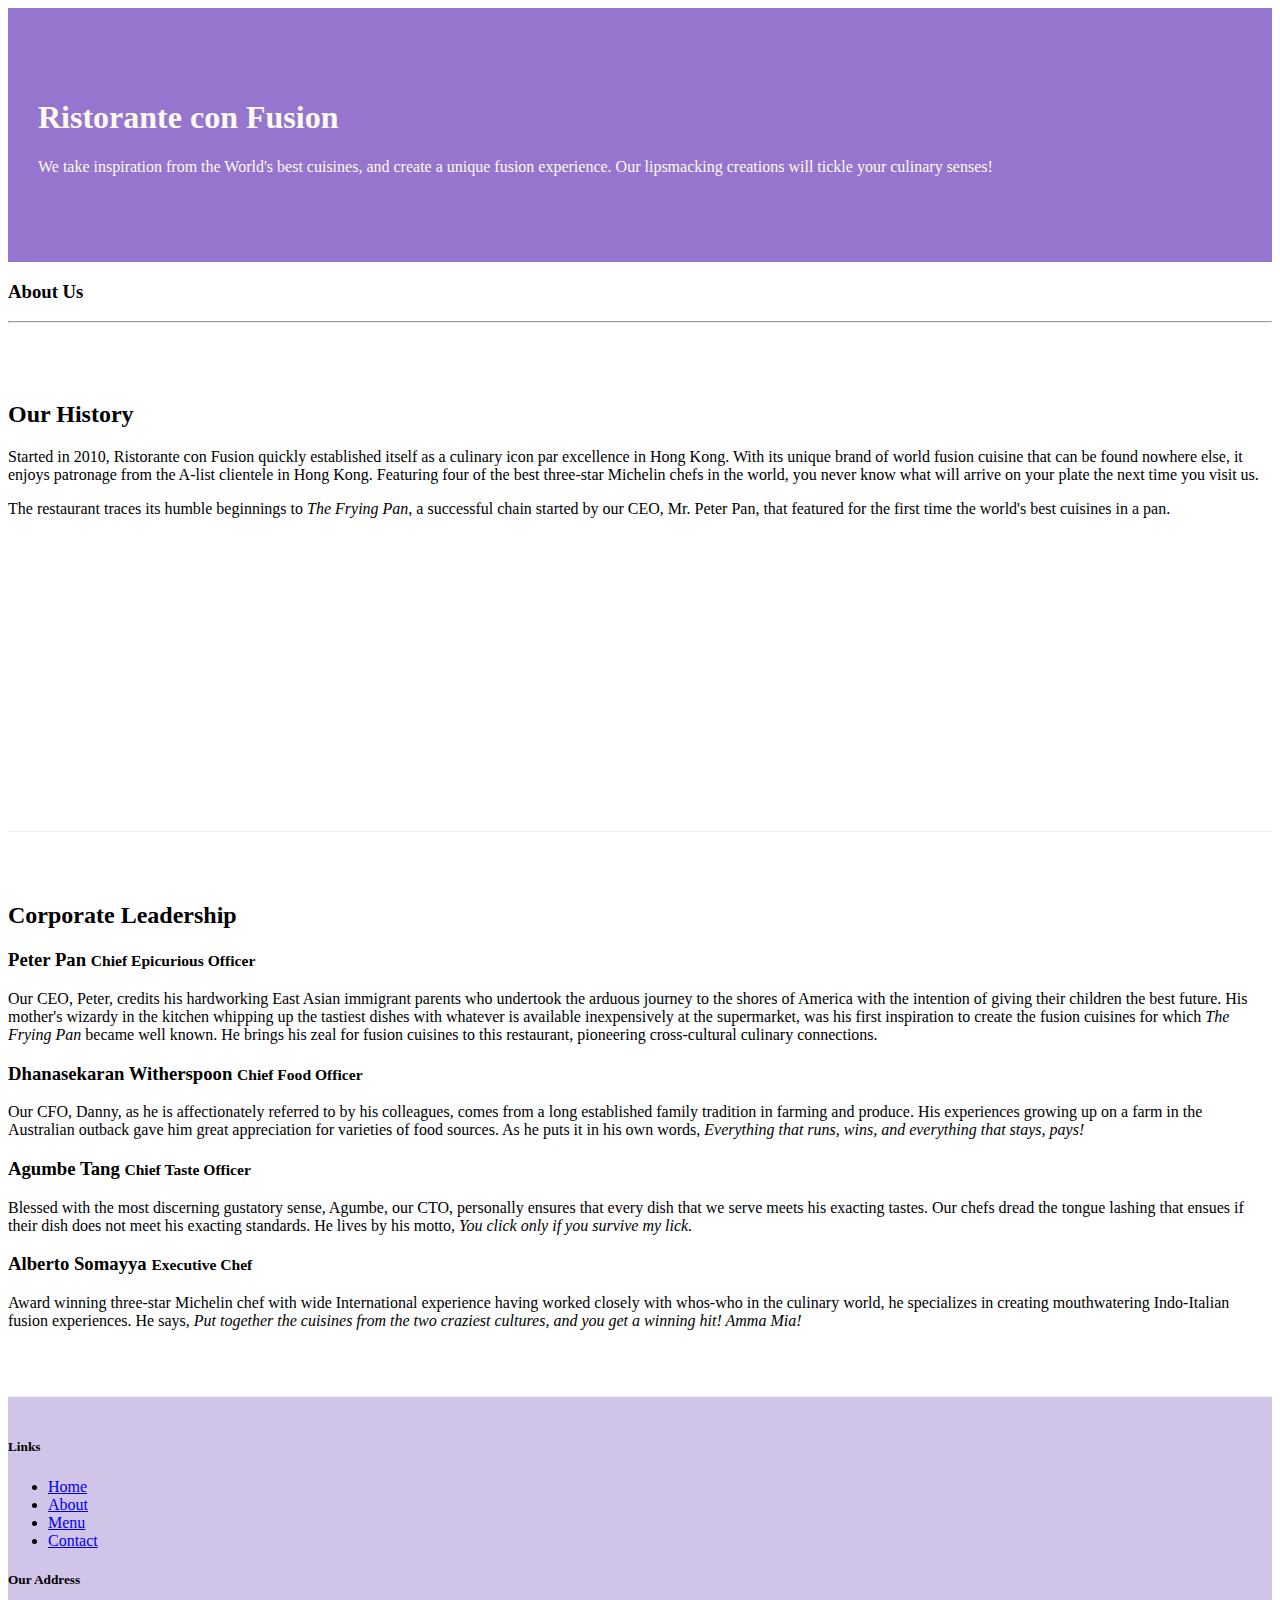
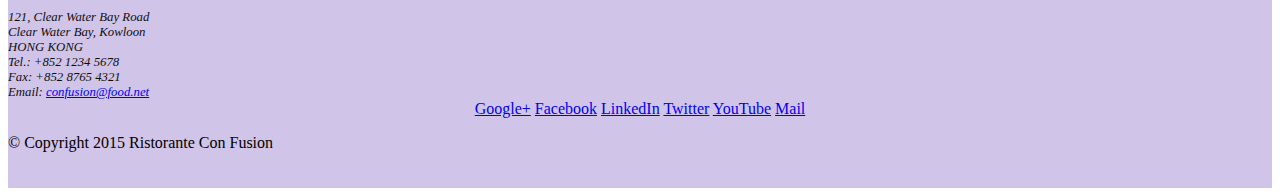
==== aboutus.html @ b4198b5c "Bootstrap grid style 2" ====
<!DOCTYPE html>
<html lang="en">

<head>

    <!-- Required meta tags always come first -->
    <meta charset="utf-8">
    <meta name="viewport" content="width=device-width, initial-scale=1, shrink-to-fit=no">
    <meta http-equiv="x-ua-compatible" content="ie=edge">

    <!-- Bootstrap CSS -->
    <link rel="stylesheet" href="node_modules/bootstrap/dist/css/bootstrap.min.css">
    <link rel="stylesheet" href="css/styles.css">

    <title>Ristorante Con Fusion: About Us</title>

</head>

<body>

    <header class="jumbotron">
        <div class="container">
            <div class="row row-header">
                <div class="col-12 col-sm-8">
                    <h1>Ristorante con Fusion</h1>
                    <p>We take inspiration from the World's best cuisines, and create a unique fusion experience. Our lipsmacking creations will tickle your culinary senses!</p>
                </div>
                <div class="col col-sm">
                </div>
            </div>
        </div>
    </header>

    <div class="container">
        <div class="row">
            <div class="col-sm col-md">
               <h3>About Us</h3>
               <hr>
            </div>
        </div>
        
        <div class="row row-content align-items-center">
            <div class="col-sm-6 col-md-6">
                <h2>Our History</h2>
                <p>Started in 2010, Ristorante con Fusion quickly established itself as a culinary icon par excellence in Hong Kong. With its unique brand of world fusion cuisine that can be found nowhere else, it enjoys patronage from the A-list clientele in Hong Kong.  Featuring four of the best three-star Michelin chefs in the world, you never know what will arrive on your plate the next time you visit us.</p>
                <p>The restaurant traces its humble beginnings to <em>The Frying Pan</em>, a successful chain started by our CEO, Mr. Peter Pan, that featured for the first time the world's best cuisines in a pan.</p>
            </div>

            <div class="col-sm-6 col-md-6">
            </div>
        </div>


        <div class="row row-content align-items-center">
            <div class="col-sm col-md">
                <h2>Corporate Leadership</h2>

                <h3>Peter Pan <small>Chief Epicurious Officer</small></h3>

                
                <p class="hidden-xs-down">Our CEO, Peter, credits his hardworking East Asian immigrant parents who undertook the arduous journey to the shores of America with the intention of giving their children the best future. His mother's wizardy in the kitchen whipping up the tastiest dishes with whatever is available inexpensively at the supermarket, was his first inspiration to create the fusion cuisines for which <em>The Frying Pan</em> became well known. He brings his zeal for fusion cuisines to this restaurant, pioneering cross-cultural culinary connections.</p>
                

                <h3>Dhanasekaran Witherspoon <small>Chief Food Officer</small></h3>
                <p class="hidden-xs-down">Our CFO, Danny, as he is affectionately referred to by his colleagues, comes from a long established family tradition in farming and produce. His experiences growing up on a farm in the Australian outback gave him great appreciation for varieties of food sources. As he puts it in his own words, <em>Everything that runs, wins, and everything that stays, pays!</em></p>

                <h3>Agumbe Tang <small>Chief Taste Officer</small></h3>
                <p class="hidden-xs-down">Blessed with the most discerning gustatory sense, Agumbe, our CTO, personally ensures that every dish that we serve meets his exacting tastes. Our chefs dread the tongue lashing that ensues if their dish does not meet his exacting standards. He lives by his motto, <em>You click only if you survive my lick.</em></p>

                <h3>Alberto Somayya <small>Executive Chef</small></h3>
                <p class="hidden-xs-down">Award winning three-star Michelin chef with wide International experience having worked closely with whos-who in the culinary world, he specializes in creating mouthwatering Indo-Italian fusion experiences. He says, <em>Put together the cuisines from the two craziest cultures, and you get a winning hit! Amma Mia!</em></p>
            </div>
       </div>

    </div>

    <footer class="footer">
        <div class="container">
            <div class="row">             
                <div class="col-5 offset-1 col-sm-2">
                    <h5>Links</h5>
                    <ul class="list-unstyled">
                        <li><a href="#">Home</a></li>
                        <li><a href="#">About</a></li>
                        <li><a href="#">Menu</a></li>
                        <li><a href="#">Contact</a></li>
                    </ul>
                </div>
                <div class="col-6 col-sm-5">
                    <h5>Our Address</h5>
                    <address>
		              121, Clear Water Bay Road<br>
		              Clear Water Bay, Kowloon<br>
		              HONG KONG<br>
		              Tel.: +852 1234 5678<br>
		              Fax: +852 8765 4321<br>
		              Email: <a href="mailto:confusion@food.net">confusion@food.net</a>
		           </address>
                </div>
                <div class="col-sm align-self-center">
                    <div style="text-align:center">
                        <a href="http://google.com/+">Google+</a>
                        <a href="http://www.facebook.com/profile.php?id=">Facebook</a>
                        <a href="http://www.linkedin.com/in/">LinkedIn</a>
                        <a href="http://twitter.com/">Twitter</a>
                        <a href="http://youtube.com/">YouTube</a>
                        <a href="mailto:">Mail</a>
                    </div>
                </div>
           </div>
           <div class="row justify-content-center">             
                <div class="col-auto">
                    <p>© Copyright 2015 Ristorante Con Fusion</p>
                </div>
           </div>
        </div>
    </footer>

<!-- jQuery first, then Tether, then Bootstrap JS. -->
    <script src="node_modules/jquery/dist/jquery.min.js"></script>
    <script src="node_modules/tether/dist/js/tether.min.js"></script>
    <script src="node_modules/bootstrap/dist/js/bootstrap.min.js"></script>

</body>

</html>
---- css/styles.css ----
.row-header {

	margin:0px auto;
	padding: 0px auto;
}

.row-content{
	margin: 0px auto;
	padding: 50px 0px 50px 0px;
	border-bottom: 1px ridge;
	min-height: 400px;
}

.footer {
	background-color: #D1C4E9;
	margin: 0px auto;
	padding: 20px 0px 20px 0px;
}

.jumbotron{
	padding: 70px 30px 70px 30px;
	margin: 0px auto;
	background:#9575CD;
	color:floralwhite;
}

address {
	font-size: 80%;
	margin: 0px;
	color: #0F0F0F;
}
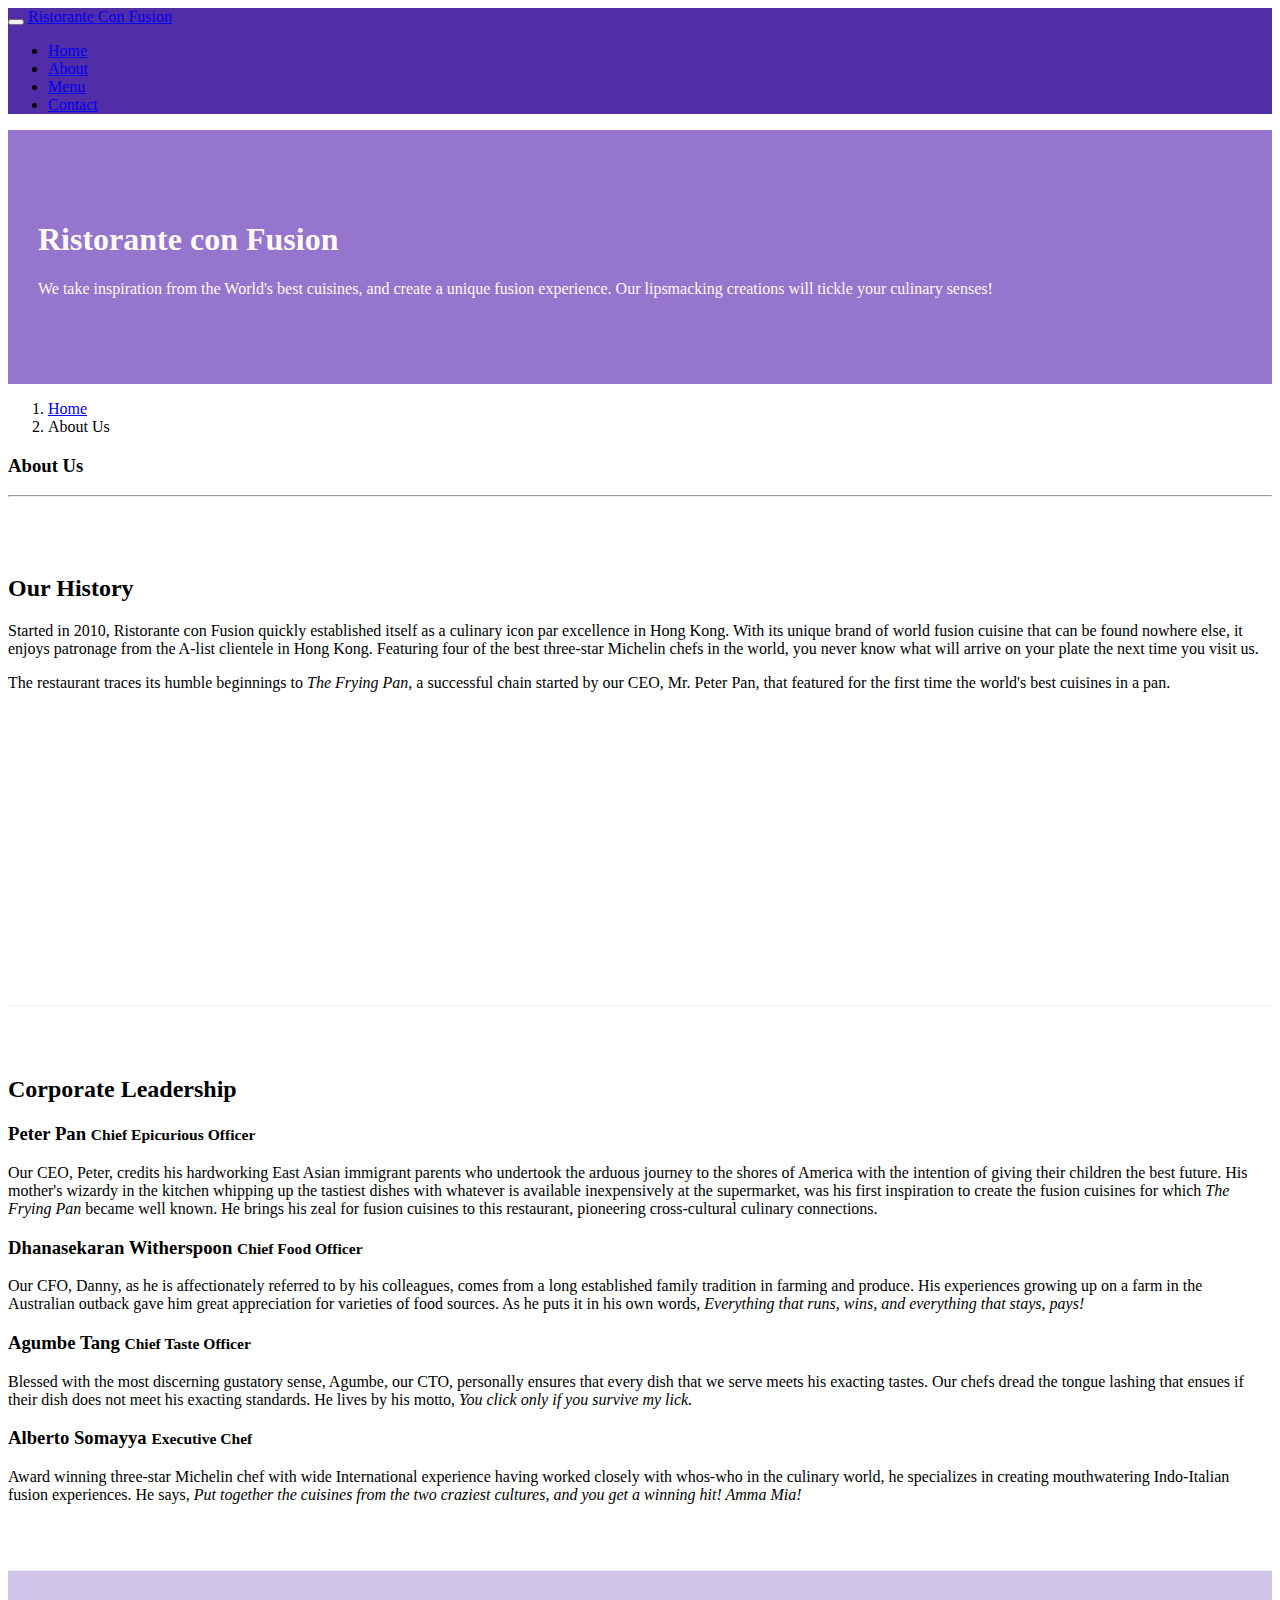
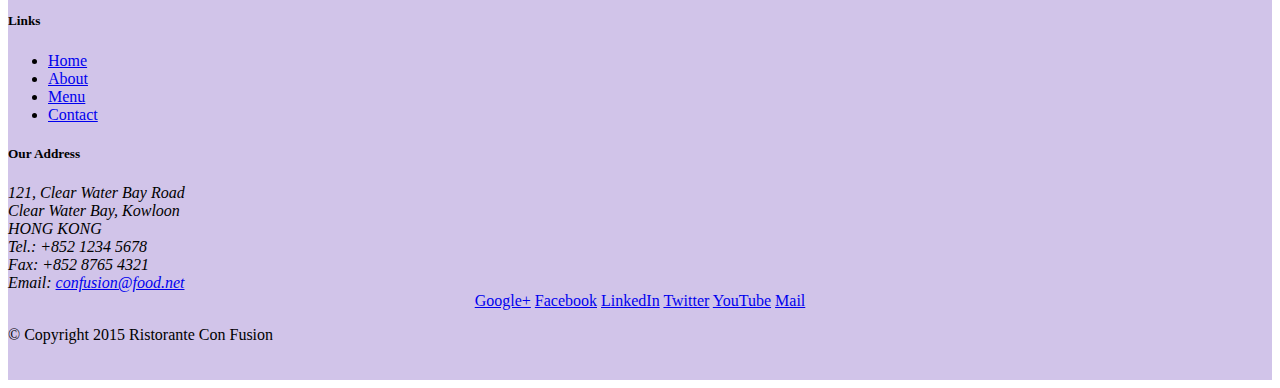
==== commit 3bf4fc34: "navbar add" ====
--- a/aboutus.html
+++ b/aboutus.html
@@ -18,6 +18,28 @@
 
 <body>
 
+    <nav class="navbar navbar-inverse navbar-toggleable-sm fixed-top">
+        <div class="container">
+            
+
+            <button class="navbar-toggler" type="button" data-toggle="collapse" data-target="#Navbar">
+                <span class="navbar-toggler-icon"></span>
+            </button>
+
+            <a class="navbar-brand" href="./index.html">Ristorante Con Fusion</a>
+
+            <div class="collapse navbar-collapse" id="Navbar">
+                <ul class="navbar-nav">
+                    <li class="nav-item"><a class="nav-link" href="./index.html">Home</a></li>
+                    <li class="nav-item active"><a class="nav-link" href="#">About</a></li>
+                    <li class="nav-item"><a class="nav-link" href="#">Menu</a></li>
+                    <li class="nav-item"><a class="nav-link" href="#">Contact</a></li>
+                </ul>
+            </div>
+
+        </div>
+    </nav>
+
     <header class="jumbotron">
         <div class="container">
             <div class="row row-header">
@@ -33,6 +55,15 @@
 
     <div class="container">
         <div class="row">
+        <ol class="col-12 breadcrumb">
+            <li class="breadcrumb-item">
+                <a href="./index.html">Home</a>
+            </li>
+            <li class="breadcrumb-item active">
+                About Us
+            </li>
+        </ol>
+
             <div class="col-sm col-md">
                <h3>About Us</h3>
                <hr>
@@ -80,7 +111,7 @@
                 <div class="col-5 offset-1 col-sm-2">
                     <h5>Links</h5>
                     <ul class="list-unstyled">
-                        <li><a href="#">Home</a></li>
+                        <li><a href="index.html">Home</a></li>
                         <li><a href="#">About</a></li>
                         <li><a href="#">Menu</a></li>
                         <li><a href="#">Contact</a></li>
--- a/css/styles.css
+++ b/css/styles.css
@@ -24,8 +24,17 @@
 	color:floralwhite;
 }
 
-address {
+.address {
 	font-size: 80%;
 	margin: 0px;
 	color: #0F0F0F;
+}
+
+.body {
+	padding: 50px 0px 0px 0px;
+	z-index: 0;
+}
+
+.navbar-inverse {
+	background-color: #512DA8;
 }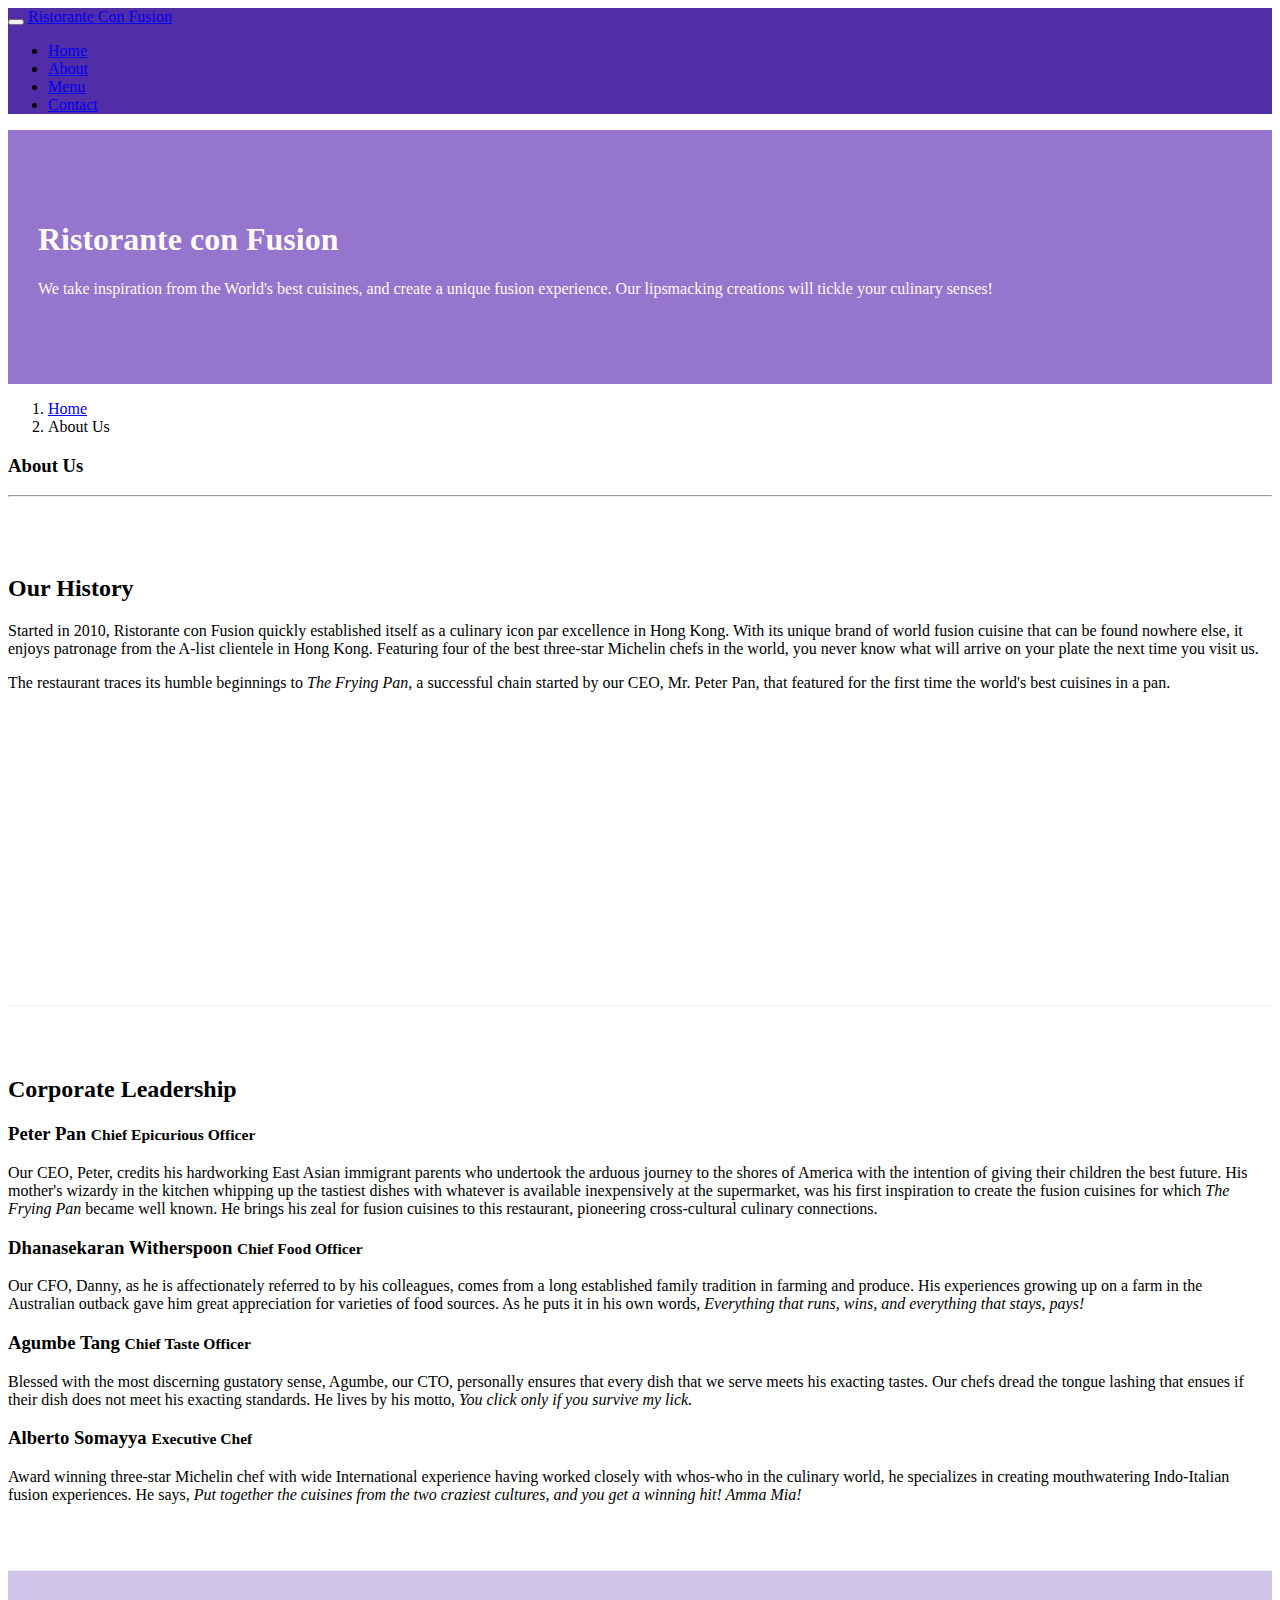
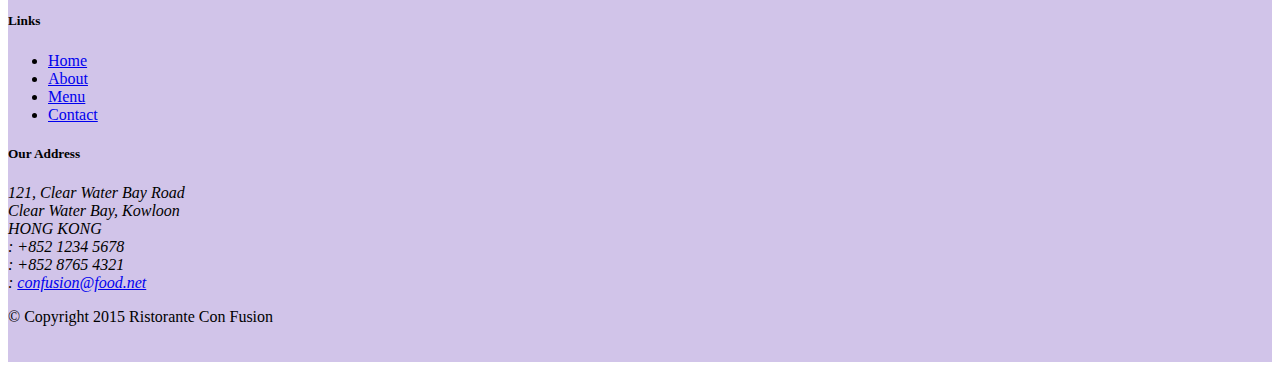
==== commit 30ee2ab8: "add buttons" ====
--- a/aboutus.html
+++ b/aboutus.html
@@ -11,6 +11,9 @@
     <!-- Bootstrap CSS -->
     <link rel="stylesheet" href="node_modules/bootstrap/dist/css/bootstrap.min.css">
     <link rel="stylesheet" href="css/styles.css">
+
+    <link rel="stylesheet" href="node_modules/font-awesome/css/font-awesome.min.css">
+    <link rel="stylesheet" href="css/bootstrap-social.css">
 
     <title>Ristorante Con Fusion: About Us</title>
 
@@ -30,10 +33,10 @@
 
             <div class="collapse navbar-collapse" id="Navbar">
                 <ul class="navbar-nav">
-                    <li class="nav-item"><a class="nav-link" href="./index.html">Home</a></li>
-                    <li class="nav-item active"><a class="nav-link" href="#">About</a></li>
-                    <li class="nav-item"><a class="nav-link" href="#">Menu</a></li>
-                    <li class="nav-item"><a class="nav-link" href="#">Contact</a></li>
+                    <li class="nav-item"><a class="nav-link" href="./index.html"><i class="fa fa-home fa-lg"></i>Home</a></li>
+                    <li class="nav-item active"><a class="nav-link" href="#"><i class="fa fa-info fa-lg"></i>About</a></li>
+                    <li class="nav-item"><a class="nav-link" href="#"><i class="fa fa-list fa-lg"></i>Menu</a></li>
+                    <li class="nav-item"><a class="nav-link" href="#"><i class="fa fa-address-card fa-lg"></i>Contact</a></li>
                 </ul>
             </div>
 
@@ -123,19 +126,19 @@
 		              121, Clear Water Bay Road<br>
 		              Clear Water Bay, Kowloon<br>
 		              HONG KONG<br>
-		              Tel.: +852 1234 5678<br>
-		              Fax: +852 8765 4321<br>
-		              Email: <a href="mailto:confusion@food.net">confusion@food.net</a>
+                      <i class="fa fa-phone fa-lg"></i>: +852 1234 5678<br>
+                      <i class="fa fa-fax fa-lg"></i>: +852 8765 4321<br>
+                      <i class="fa fa-envelope fa-lg"></i>: <a href="mailto:confusion@food.net">confusion@food.net</a>
 		           </address>
                 </div>
                 <div class="col-sm align-self-center">
                     <div style="text-align:center">
-                        <a href="http://google.com/+">Google+</a>
-                        <a href="http://www.facebook.com/profile.php?id=">Facebook</a>
-                        <a href="http://www.linkedin.com/in/">LinkedIn</a>
-                        <a href="http://twitter.com/">Twitter</a>
-                        <a href="http://youtube.com/">YouTube</a>
-                        <a href="mailto:">Mail</a>
+                        <a class="btn btn-social-icon btn-google-plus" href="http://google.com/+"><i class="fa fa-google-plus"></i></a>
+                        <a class="btn btn-social-icon btn-facebook" href="http://www.facebook.com/profile.php?id="><i class="fa fa-facebook"></i></a>
+                        <a class="btn btn-social-icon btn-linkedin" href="http://www.linkedin.com/in/"><i class="fa fa-linkedin"></i></a>
+                        <a class="btn btn-social-icon btn-twitter" href="http://twitter.com/"><i class="fa fa-twitter"></i></a>
+                        <a class="btn btn-social-icon btn-youtube" href="http://youtube.com/"><i class="fa fa-youtube"></i></a>
+                        <a class="btn btn-social-icon" href="mailto:"><i class="fa fa-envelope-o"></i></a>
                     </div>
                 </div>
            </div>
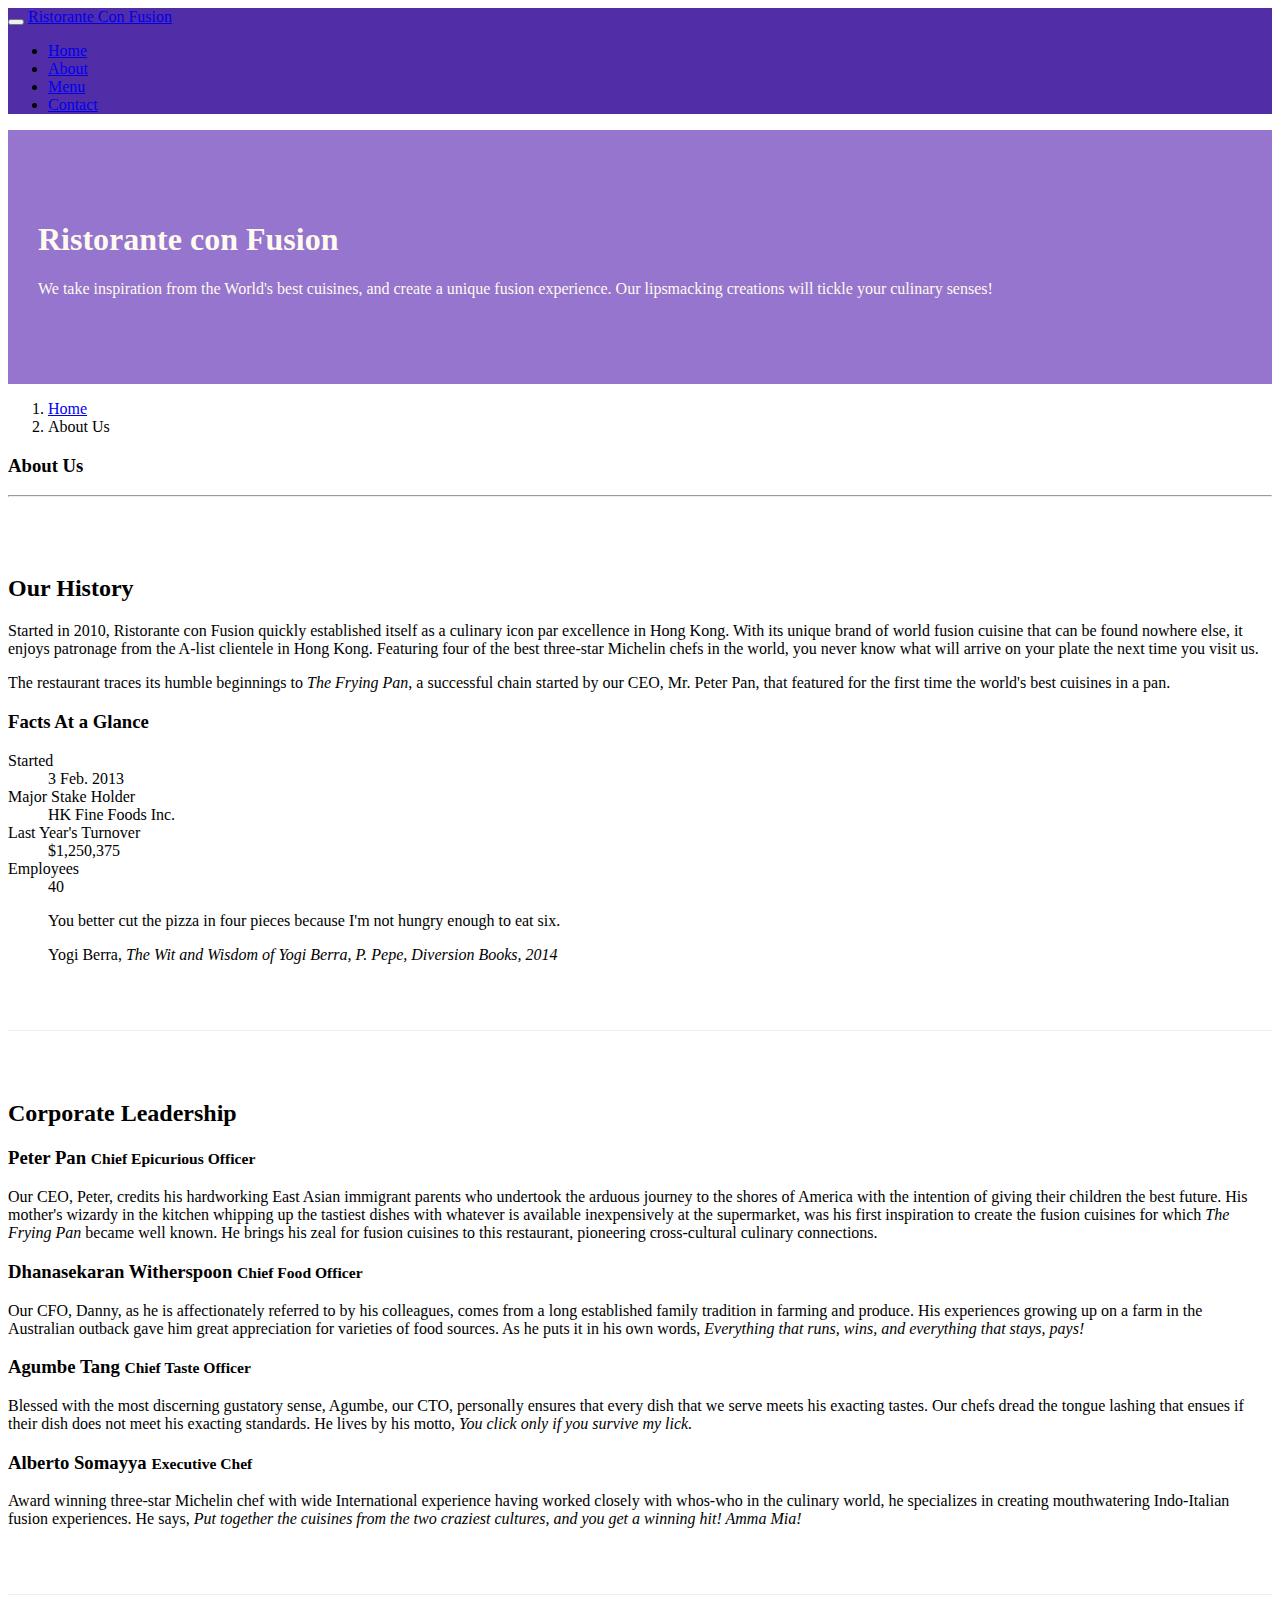
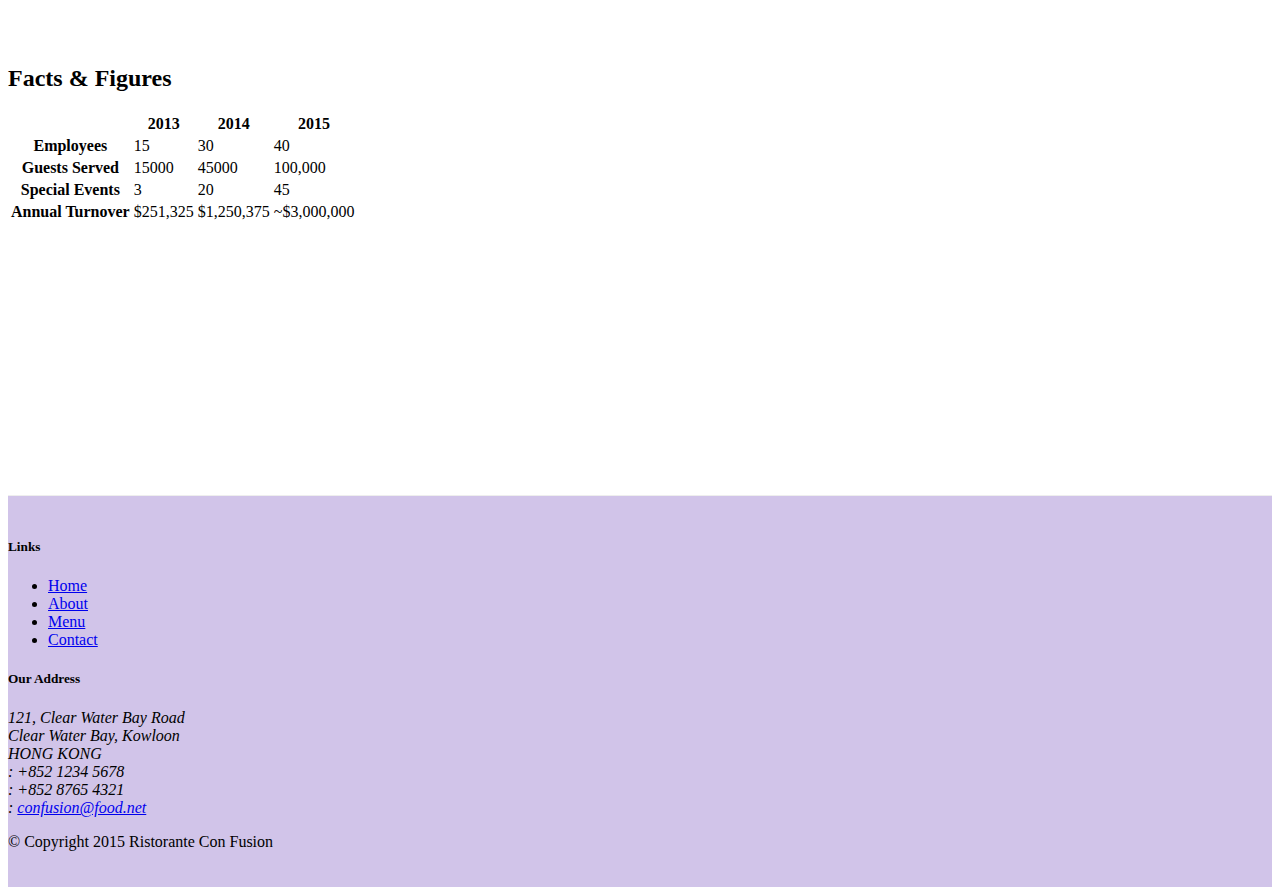
==== commit 05f93235: "add tables and cards" ====
--- a/aboutus.html
+++ b/aboutus.html
@@ -33,10 +33,10 @@
 
             <div class="collapse navbar-collapse" id="Navbar">
                 <ul class="navbar-nav">
-                    <li class="nav-item"><a class="nav-link" href="./index.html"><i class="fa fa-home fa-lg"></i>Home</a></li>
-                    <li class="nav-item active"><a class="nav-link" href="#"><i class="fa fa-info fa-lg"></i>About</a></li>
-                    <li class="nav-item"><a class="nav-link" href="#"><i class="fa fa-list fa-lg"></i>Menu</a></li>
-                    <li class="nav-item"><a class="nav-link" href="#"><i class="fa fa-address-card fa-lg"></i>Contact</a></li>
+                    <li class="nav-item"><a class="nav-link" href="./index.html"><span class="fa fa-home fa-lg"></span> Home</a></li>
+                    <li class="nav-item active"><a class="nav-link" href="#"><span class="fa fa-info fa-lg"></span> About</a></li>
+                    <li class="nav-item"><a class="nav-link" href="#"><span class="fa fa-list fa-lg"></span> Menu</a></li>
+                    <li class="nav-item"><a class="nav-link" href="./contactus.html"><span class="fa fa-address-card fa-lg"></span> Contact</a></li>
                 </ul>
             </div>
 
@@ -80,7 +80,33 @@
                 <p>The restaurant traces its humble beginnings to <em>The Frying Pan</em>, a successful chain started by our CEO, Mr. Peter Pan, that featured for the first time the world's best cuisines in a pan.</p>
             </div>
 
-            <div class="col-sm-6 col-md-6">
+            <div class="col-sm">
+                <div class="card">
+                    <h3 class="card-header bg-primary text-white">Facts At a Glance</h3>
+                    <div class="card-block">
+                        <dl class="row">
+                            <dt class="col-6">Started</dt>
+                            <dd class="col-6">3 Feb. 2013</dd>
+                            <dt class="col-6">Major Stake Holder</dt>
+                            <dd class="col-6">HK Fine Foods Inc.</dd>
+                            <dt class="col-6">Last Year's Turnover</dt>
+                            <dd class="col-6">$1,250,375</dd>
+                            <dt class="col-6">Employees</dt>
+                            <dd class="col-6">40</dd>
+                        </dl>
+                    </div>
+                </div>
+            </div>
+
+            <div class="col-12">
+                <div class="card card-block bg-faded">
+                    <blockquote class="blockquote">
+                        <p class="mb-0">You better cut the pizza in four pieces because I'm not hungry enough to eat six.</p>
+                        <footer class="blockquote-footer">Yogi Berra, 
+                        <cite title="Source Title">The Wit and Wisdom of Yogi Berra, P. Pepe, Diversion Books, 2014</cite>
+                        </footer>
+                    </blockquote>
+                </div>
             </div>
         </div>
 
@@ -106,6 +132,59 @@
             </div>
        </div>
 
+        <div class="row row-content">
+            <div class="col-12 col-sm-9">
+                <h2>Facts &amp; Figures</h2>
+
+                <div class="table-responsive">
+                    <table class="table table-striped">
+                        <thead class="thead-inverse">
+                            <tr>
+                                <th>&nbsp;</th>
+                                <th>2013</th>
+                                <th>2014</th>
+                                <th>2015</th>
+                            </tr>
+                        </thead>
+                        <tbody>
+                            <tr>
+                                <th>Employees</th>
+                                <td>15</td>
+                                <td>30</td>
+                                <td>40</td>
+                            </tr>
+                            <tr>
+                                <th>Guests Served</th>
+                                <td>15000</td>
+                                <td>45000</td>
+                                <td>100,000</td>
+                            </tr>
+                            <tr>
+                                <th>Special Events</th>
+                                <td>3</td>
+                                <td>20</td>
+                                <td>45</td>
+                            </tr>
+                            <tr>
+                                <th>Annual Turnover</th>
+                                <td>$251,325</td>
+                                <td>$1,250,375</td>
+                                <td>~$3,000,000</td>
+                            </tr>
+                        </tbody>
+                    </table>
+                </div>
+
+            </div>
+
+            <div class="col-12 col-sm-3">
+            
+
+
+            </div>
+
+
+        </div>
     </div>
 
     <footer class="footer">
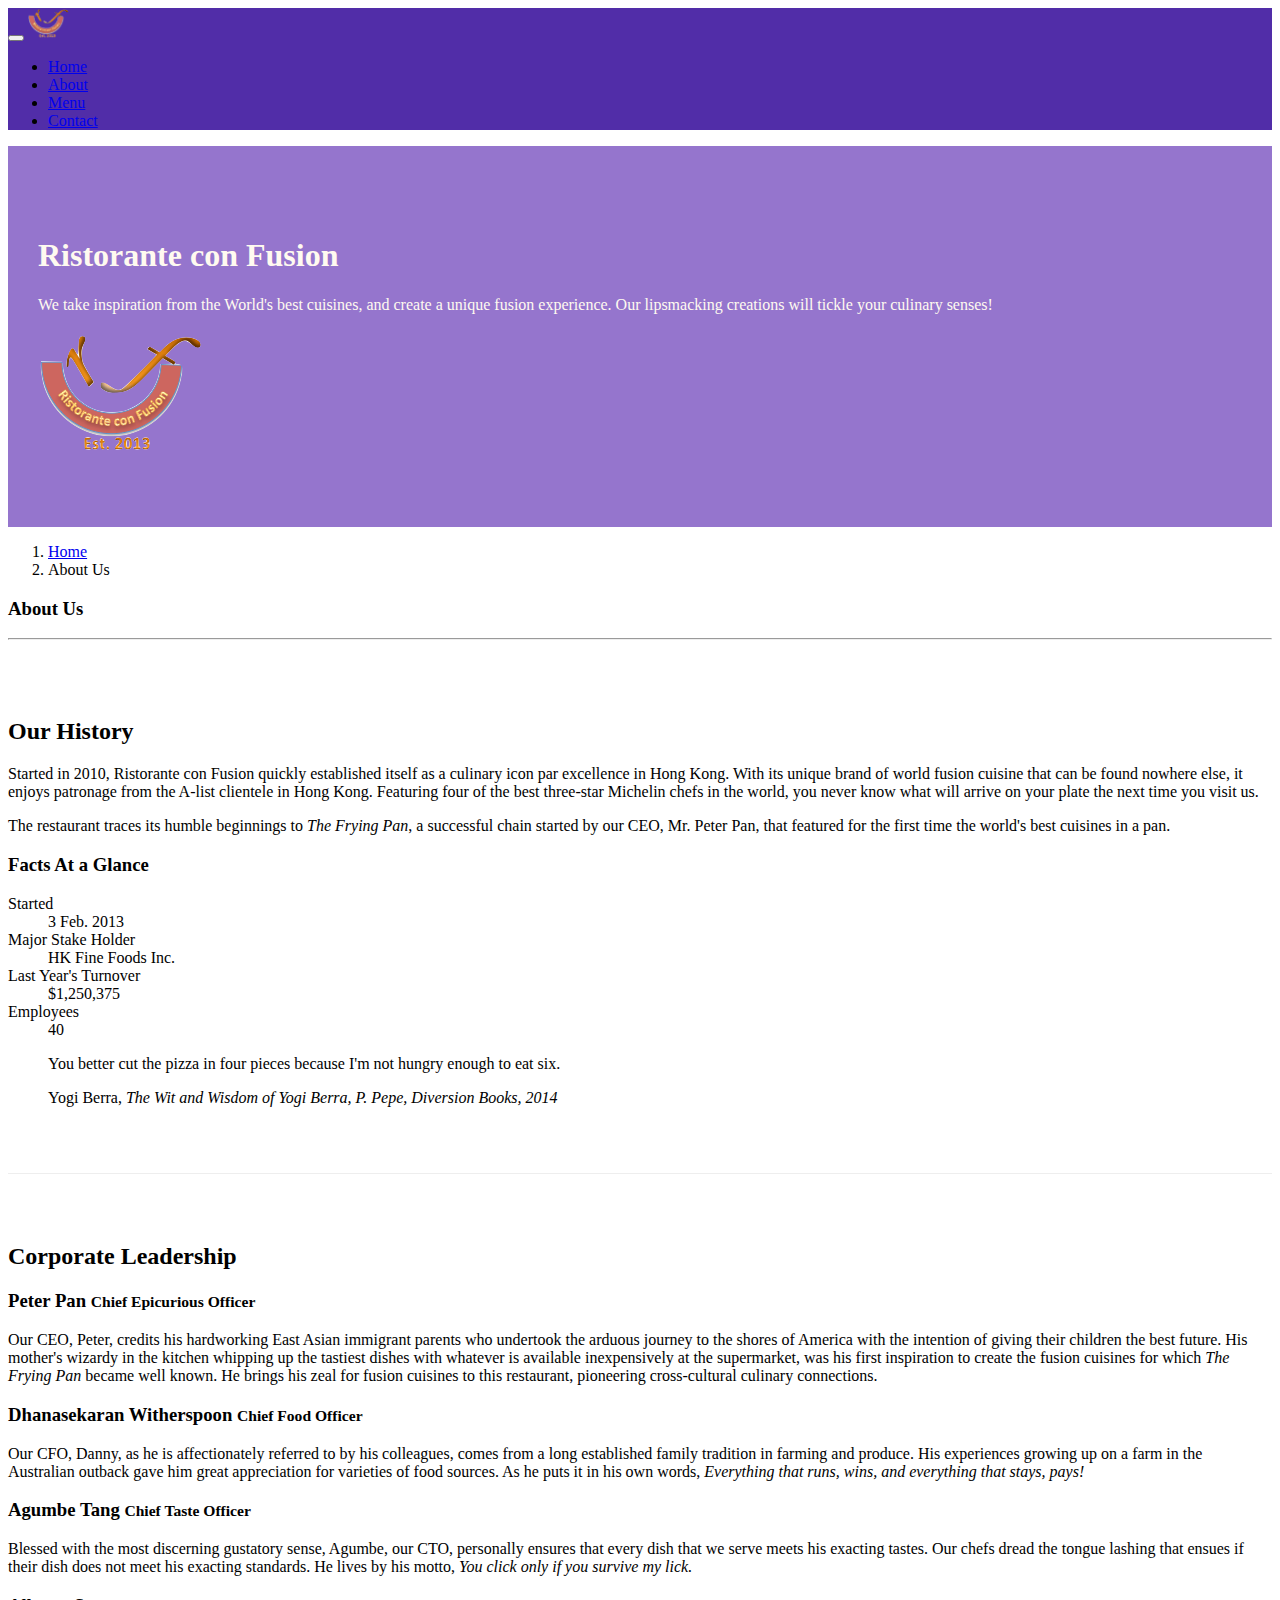
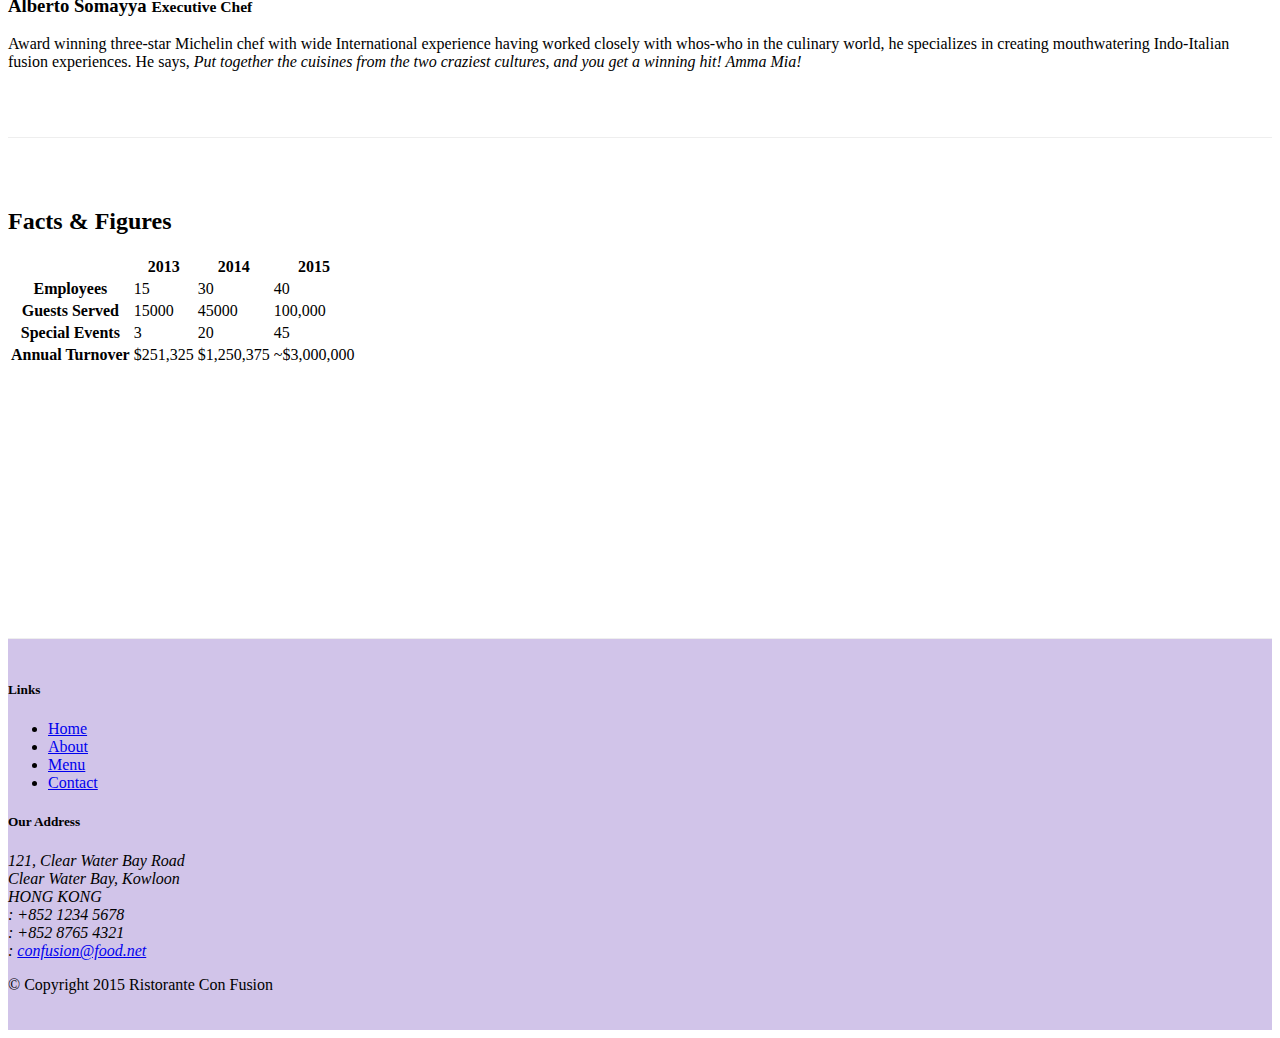
==== commit b9aa4cec: "add images and alerting users" ====
--- a/aboutus.html
+++ b/aboutus.html
@@ -29,7 +29,7 @@
                 <span class="navbar-toggler-icon"></span>
             </button>
 
-            <a class="navbar-brand" href="./index.html">Ristorante Con Fusion</a>
+            <a class="navbar-brand" href="./index.html"><img src="img/logo.png" height="30" width="41"></a>
 
             <div class="collapse navbar-collapse" id="Navbar">
                 <ul class="navbar-nav">
@@ -50,7 +50,8 @@
                     <h1>Ristorante con Fusion</h1>
                     <p>We take inspiration from the World's best cuisines, and create a unique fusion experience. Our lipsmacking creations will tickle your culinary senses!</p>
                 </div>
-                <div class="col col-sm">
+                <div class="col col-sm align-self-center">
+                    <img src="img/logo.png" class="img-fluid">
                 </div>
             </div>
         </div>
